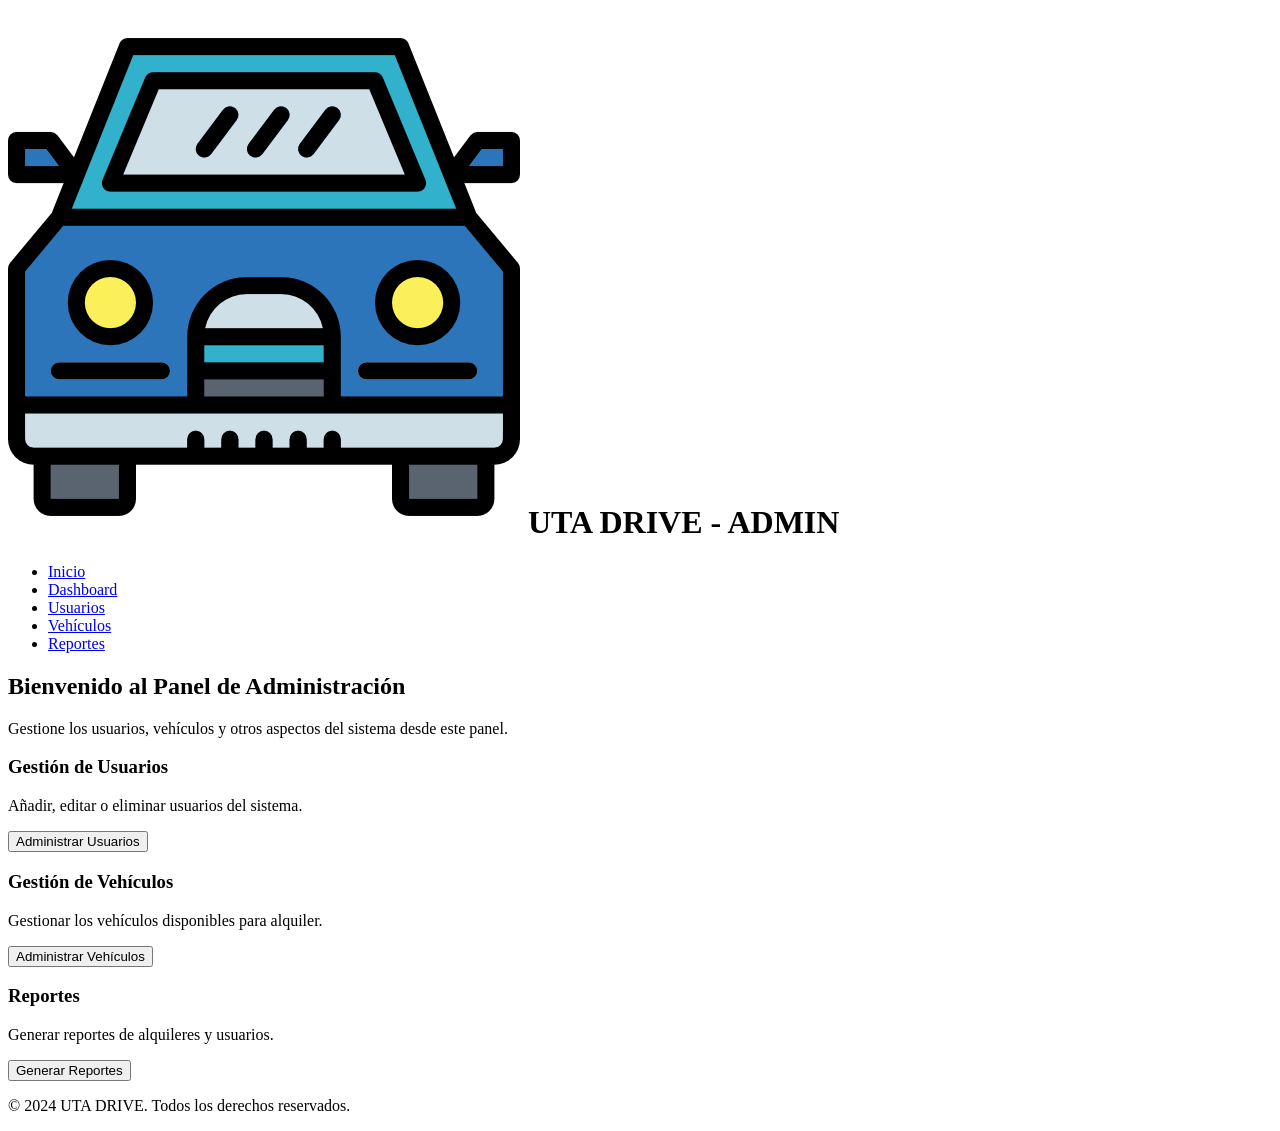
==== vista/administrador.html @ 3d77437b "Agregue la interfaz del administrador" ====
<!DOCTYPE html>
<html lang="en">
<head>
    <meta charset="UTF-8">
    <meta name="viewport" content="width=device-width, initial-scale=1.0">
    <title>Panel de Administración - UTA DRIVE</title>
    <link rel="stylesheet" href="../estilos/estilosAdmin.css"> <!-- Aquí enlazas el archivo CSS exclusivo para el admin -->
</head>
<body class="body-section">

    <!-- Header de la página del administrador -->
    <header class="header-section">
        <div class="header-left">
            <h1><img src="../Imagenes/iconoAuto.png" alt="Icono Carro" class="icono-carro"> UTA DRIVE - ADMIN</h1>
        </div>
        <nav class="header-right">
            <ul>
                <li><a href="#">Inicio</a></li> <!-- Enlace a la página de inicio -->
                <li><a href="#">Dashboard</a></li>
                <li><a href="#">Usuarios</a></li>
                <li><a href="#">Vehículos</a></li>
                <li><a href="#">Reportes</a></li>
            </ul>
        </nav>
    </header>

    <!-- Sección principal con contenido del administrador -->
    <section class="admin-main-section">
        <div class="admin-dashboard">
            <h2>Bienvenido al Panel de Administración</h2>
            <p>Gestione los usuarios, vehículos y otros aspectos del sistema desde este panel.</p>
            
            <!-- Tarjetas con las gestiones del administrador -->
            <div class="admin-card-container">
                <div class="admin-card">
                    <h3>Gestión de Usuarios</h3>
                    <p>Añadir, editar o eliminar usuarios del sistema.</p>
                    <button class="admin-button" onclick="window.location.href='gestionEmpleados.html'">Administrar Usuarios</button>

                </div>

                <div class="admin-card">
                    <h3>Gestión de Vehículos</h3>
                    <p>Gestionar los vehículos disponibles para alquiler.</p>
                    <button class="admin-button">Administrar Vehículos</button>
                </div>

                <div class="admin-card">
                    <h3>Reportes</h3>
                    <p>Generar reportes de alquileres y usuarios.</p>
                    <button class="admin-button">Generar Reportes</button>
                </div>
            </div>
        </div>
    </section>

    <!-- Footer del administrador -->
    <footer class="footer-section">
        <p>&copy; 2024 UTA DRIVE. Todos los derechos reservados.</p>
    </footer>

</body>
</html>
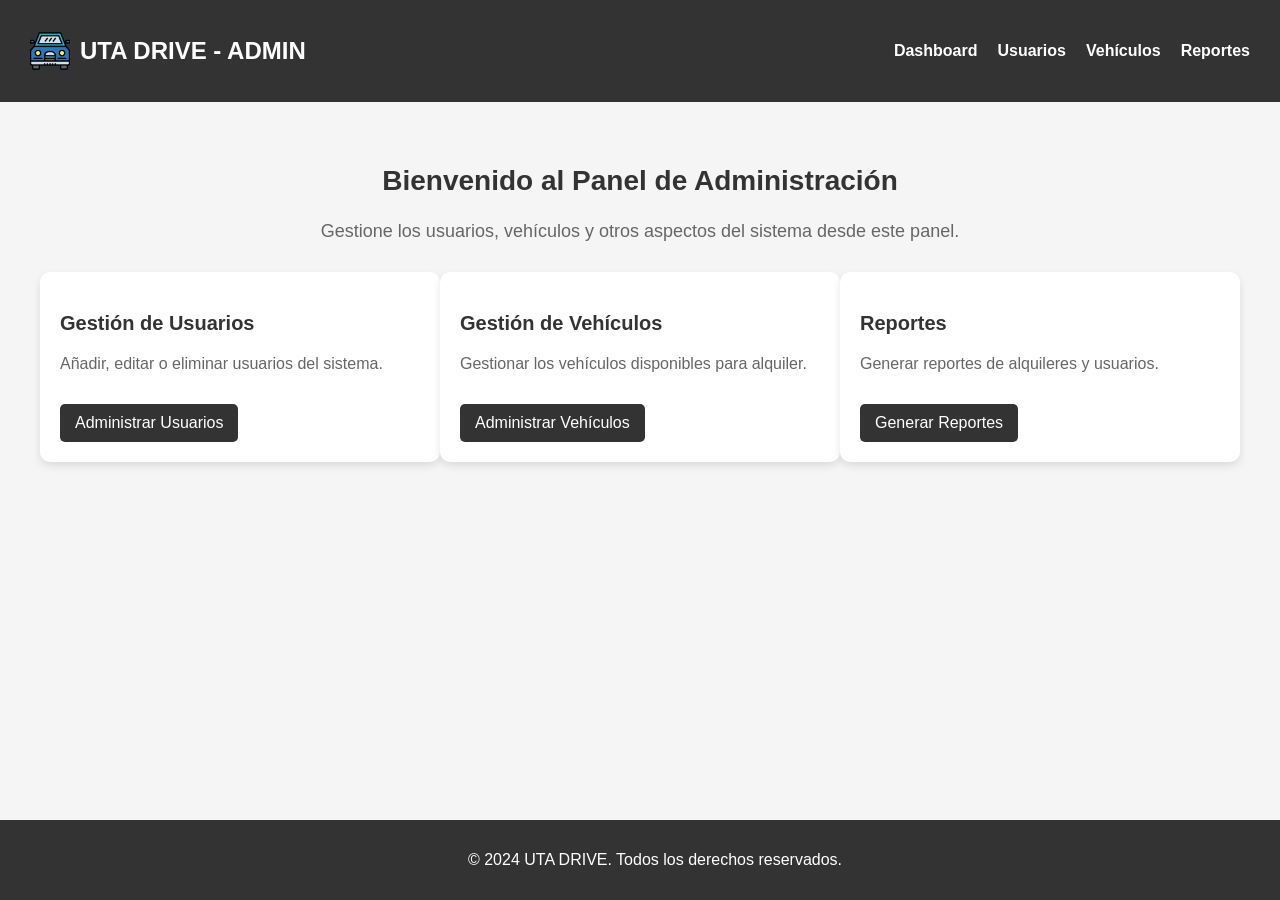
==== commit 0a123a6a: "modificaciones y cambios de nombres para el administrador" ====
--- a/vista/administrador.html
+++ b/vista/administrador.html
@@ -15,10 +15,9 @@
         </div>
         <nav class="header-right">
             <ul>
-                <li><a href="#">Inicio</a></li> <!-- Enlace a la página de inicio -->
-                <li><a href="#">Dashboard</a></li>
-                <li><a href="#">Usuarios</a></li>
-                <li><a href="#">Vehículos</a></li>
+                <li><a href="administrador.html">Dashboard</a></li>
+                <li><a href="gestionEmpleados.html">Usuarios</a></li>
+                <li><a href="gestionVehiculos.html">Vehículos</a></li>
                 <li><a href="#">Reportes</a></li>
             </ul>
         </nav>
@@ -42,7 +41,7 @@
                 <div class="admin-card">
                     <h3>Gestión de Vehículos</h3>
                     <p>Gestionar los vehículos disponibles para alquiler.</p>
-                    <button class="admin-button">Administrar Vehículos</button>
+                    <button class="admin-button" onclick="window.location.href='gestionVehiculos.html'">Administrar Vehículos</button>
                 </div>
 
                 <div class="admin-card">
--- a/estilos/estilosAdmin.css
+++ b/estilos/estilosAdmin.css
@@ -0,0 +1,153 @@
+body {
+    margin: 0;
+    padding: 0;
+    font-family: 'Arial', sans-serif;
+    background-color: #f5f5f5;
+    min-height: 100vh;
+    display: flex;
+    flex-direction: column;
+    overflow-x: hidden;
+}
+
+/* Header */
+.header-section {
+    background-color: #333;
+    color: white;
+    display: flex;
+    justify-content: space-between;
+    align-items: center;
+    padding: 15px 30px;
+    flex-wrap: wrap;
+}
+
+.header-left h1 {
+    display: flex;
+    align-items: center;
+    font-size: 24px;
+}
+
+.icono-carro {
+    margin-right: 10px;
+    height: 40px;
+}
+
+.header-right ul {
+    list-style: none;
+    margin: 0;
+    padding: 0;
+    display: flex;
+    gap: 20px;
+}
+
+.header-right ul li {
+    display: inline-block;
+}
+
+.header-right ul li a {
+    text-decoration: none;
+    color: white;
+    font-weight: bold;
+}
+
+.header-right ul li a:hover {
+    color: #ddd;
+}
+
+/* Sección principal */
+.admin-main-section {
+    padding: 40px;
+    text-align: center;
+    margin-bottom: 80px;
+    flex-grow: 1; /* Para empujar el footer hacia abajo */
+}
+
+.admin-dashboard h2 {
+    font-size: 28px;
+    color: #333;
+}
+
+.admin-dashboard p {
+    font-size: 18px;
+    color: #666;
+}
+
+/* Tarjetas del panel */
+.admin-card-container {
+    display: flex;
+    justify-content: space-around;
+    margin-top: 30px;
+}
+
+.admin-card {
+    background-color: white;
+    border-radius: 10px;
+    box-shadow: 0 4px 8px rgba(0, 0, 0, 0.1);
+    width: 30%;
+    padding: 20px;
+    text-align: left;
+}
+
+.admin-card h3 {
+    font-size: 20px;
+    color: #333;
+}
+
+.admin-card p {
+    font-size: 16px;
+    color: #666;
+}
+
+.admin-button {
+    margin-top: 15px;
+    padding: 10px 15px;
+    background-color: #333;
+    color: white;
+    border: none;
+    border-radius: 5px;
+    cursor: pointer;
+    font-size: 16px;
+}
+
+.admin-button:hover {
+    background-color: #555;
+}
+
+
+/* Lista de usuarios */
+.usuarios-lista {
+    margin-top: 40px;
+    background-color: white;
+    padding: 20px;
+    border-radius: 8px;
+    box-shadow: 0 2px 4px rgba(0, 0, 0, 0.1);
+}
+
+.usuarios-lista table {
+    width: 100%;
+    border-collapse: collapse;
+}
+
+.usuarios-lista th,
+.usuarios-lista td {
+    padding: 10px;
+    border: 1px solid #ccc;
+    text-align: left;
+}
+
+.usuarios-lista th {
+    background-color: #f4f4f4;
+    font-weight: bold;
+}
+.usuarios-lista tr:hover {
+    background-color: #f1f1f1;
+}
+
+.footer-section {
+    background-color: #333;
+    color: white;
+    text-align: center;
+    padding: 15px;
+    width: 100%;
+    margin-top: auto; /* Esto asegura que el footer se coloque al final */
+    position: relative; /* Cambiado a relative */
+}
